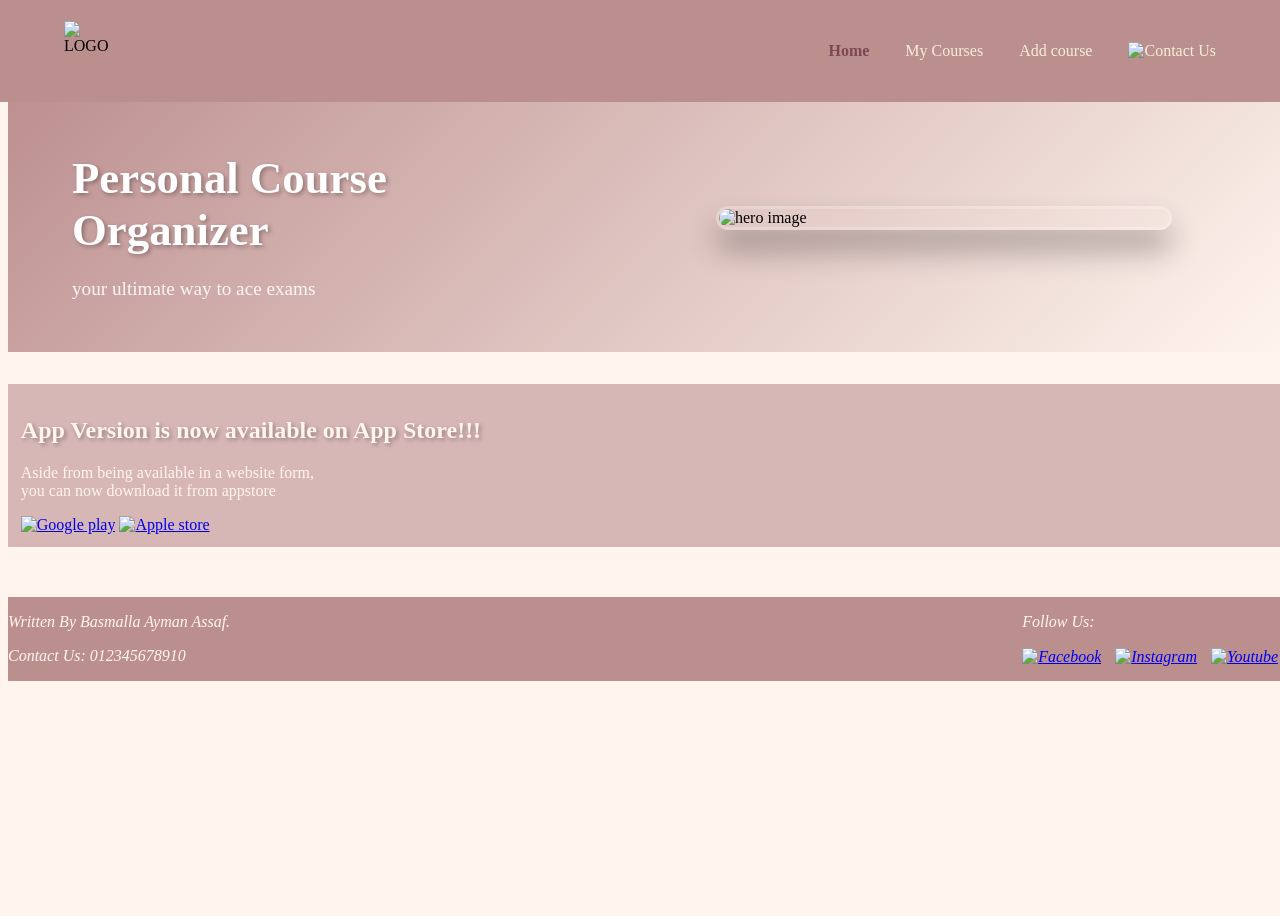
==== index.html @ 796ba41b "Add files via upload" ====
<!DOCTYPE html>
<html  lang="en">
    <head>
        <meta charset="UTF-8">
        <meta name="viewport" content="width=device-width, initial-scale=1.0">
        <title>Personal Course Organizer</title>
        <link rel="stylesheet" href="../style.css">
        <link rel="stylesheet" href="https://unpkg.com/boxicons@2.1.4/css/boxicons.min.css">
    </head>
    <body>
        <header class="logo_nav">
            
            <img class="logo" src="../images/logo.jpg" alt="LOGO">
            
            <input type="checkbox" id="check">
            <label for="check" class="icons">
                <i class='bx bx-menu' id="menu-icon"></i>
                <i class='bx bx-x' id="close-icon"></i>
                
            </label>

            <nav class="header-right">
                <a href ="index.html" class="active">Home</a>
                <a href="My_Courses.html">My Courses</a>
                <a href="Add_Course.html">Add course</a>
                <a href="Contact_Us.html"><img class="contact_icon" src="../images/contact_icon.png" alt="Contact Us"></a>
            </nav>
            
        </header>
        <main class="home">
            <section class="hero_section">
                <div class="hero_container">
                    <div class="hero_text">
                        <h1>Personal Course </br>Organizer</h1>
                        <p>your ultimate way to ace exams</p>
                    </div>
                    <div class="hero_image">
                        <img src="../images/hero_img.png" alt="hero image">
                    </div>
                </div>
            </section>
        
        </main>

        <aside>
            <header class="aside">
                <h2>App Version is now available on App Store!!!</h2>
            </header>
            <div class="aside_left">
                <p>Aside from being available in a website form,</br> you can now download it from appstore</p>
                <div class="app_stores">
                    <a href="https://share.google/JmNv4P9HxFJ4FN2KN"><img class="play_store" src="../images/play_store.png" alt="Google play"></a>
                    <a href="https://share.google/vWxZRWH3dYDXHcfO0"><img class="apple_store" src="../images/apple_store.png" alt="Apple store"></a>
                </div>
            </div>
        </aside>
        <footer>
            <address>
                <div class="f_left">
                    <p class="author">Written By Basmalla Ayman Assaf.<br></p>
                    <p class="contact">Contact Us: 012345678910</p>
                </div>

                <div class="right_f">
                    <p>Follow Us:</p>
                    <a href="https://share.google/08VZfMkIFkGEZpKng"><img src="../images/facebook.png" alt="Facebook"></a>
                    <a href="https://share.google/QwixwR7lSdvBLYtcf"><img src="../images/insta.png" alt="Instagram"></a>
                    <a href="https://share.google/lbvPqlp977PfM6CUU"><img src="../images/Youtube.png" alt="Youtube"></a>
                </div>
            </address>
        </footer>
    </body>
</html>
---- style.css ----
set/*ting a reset*/
*{
    margin:0;
    /*removing all the margins that are set by search
     engines like google chrome,firefox,etc..*/
     padding:0;
     text-decoration:none;
     list-style:none;
     /*to remove the bullets from the bullet of lists*/
}

body{
    font-family:Georgia, 'Times New Roman', Times, serif;
    height: auto;
    min-height: 100vh;
    width: 100%;
    overflow-x: hidden;
    /*this prevents horizontal scroll*/
    background-color: rgb(255, 245, 238);
    box-sizing: border-box;
    display: flex;
    flex-direction: column;
}

header.logo_nav{

    /*remove position:fixed; so content scrolls naturally*/
    position: fixed;
    padding:1.3rem 5%;
        /*giving it the padding so to bring the content inward and 
    prevent it from stucking at the edge of the screen, you should
    use padding(inner margin)not margins(outer margins)!!or else
     it might cause some errors*/
    /*I don't understand the previous part...*/
    display:flex;
    top:0;
    left:0;

    justify-content: space-between;
    /*the previous two steps were to spread the 
    content in the screen...
    but you might still notice that there happens to be
    no changes ,and the content still didn't spread across 
    the whole screen.. this's because we still didn't set 
    the width of header to cover the entire screen (i.e. 100%)*/
    width:100%;
    box-sizing: border-box;
    /*what does this prpoperty do??*/
    align-items: center;
    /*notice that now the nav contents (in the header)are 
    aligned at the middle of the logo,instead of being aligned 
    at the top of the logo*/
    background-color: #BC8F8F;
    z-index: 10000;
    /*why did we use it*/
}

img.logo{
    width: 60px;
    height:60px;
}

img.contact_icon{
    width: 60px;
    height:60px;
}
nav a{
   color: #F4EDDA;
    padding-left: 2rem;
    /*to leave spaces between the links..
    why didn't we use margins???*/
    font-weight: 500;
    text-decoration: none;
}

nav a:hover{
    color: #7A4854 ;
}


/*styling the active navigation link*/
nav a.active{
    color: #7a4854;
    font-weight:bold;
}

#check{
        display:none;
    }
    /*removes the check box */
.icons{
    position: absolute;
    font-size:2.8rem;
    color: #fff;
    display: none;
    right: 10%;
    cursor: pointer;

}

main.home{
    position: relative;
    /*remove fixed position so content scrolls naturally*/
    top: 0;
    width: 100%;
    margin-top: 0;
    background-color: rgb(255 245 238);
    margin-top: 75px;
}

.hero_section{
    width:100%;
    position: relative;
    margin-bottom: 2rem;
    background: linear-gradient(135deg, rgb(188 143 143),rgb(255 245 238));
}

.hero_container{
    max-width: 1300px;
    margin: 0 auto;
    display: flex;
    flex-wrap: wrap;
    align-items: center;
    justify-content: space-between;
    padding: 2rem 5%;
    gap: 2rem;
}


.hero_text{
    flex: 1;
    min-width: 260px;
    color: #fefefe;
}

.hero_text h1{
    font-size: 2.8rem;
    font-weight: bold;
    margin-bottom: 1rem;
    text-shadow: 2px 2px 4px rgba(0,0,0,0.3);
}
.hero_text p{
    font-size: 1.2rem;
    margin-bottom: 1rem;
    opacity: 0.9;
    line-height: 1.5;
}

.hero_image {
    flex: 1;
    min-width: 260px;
    display: flex;
    justify-content: center;
    align-items: center;
}

.hero_image img{
    width: 100%;
    max-width: 450px;
    border-radius: 20px;
    box-shadow:0 20px 30px rgba(0,0,0,0.3);
    object-fit: cover;
    border: 3px solid rgba(255,255,255,0.2);
}


main.my_courses{
    position: relative;
    width: 100%;
    margin-top: 75px;
    padding-bottom: 0;
    flex: 1;
    padding-top: 20px;
}

main h2{
    text-align: center;
    color: #7a4854;
}

table,th,td {
    border: 1px, solid, rgb(188,143,143);
    color: #bc8f8f;
    
}

table{
    width: 90%;
    max-width: 1200px;
    margin: 30px auto;
    height:20rem;
    background:#7A4854;
    border-radius: 16px;
    /*gave the table rounded edges*/
    overflow: hidden;
    /*this removed the remaining edges of the original regtangular table border*/
    box-shadow: 0 5px 15px rgba(0,0,0,0.1);
    margin-bottom: 0;
}

table tr:hover{
    background-color: #F4EDDA;
}

main.contact_us{
    position: relative;
    /*remove fixed position so content scrolls naturally*/
    top: 0;
    width: 100%;
    background-color: rgb(255 245 238);
    margin-top: 75px;
    flex:1;
    padding-top: 20px;
}

div.phone,div.social{
    text-align: center;
}
main.add_course{
    position: relative;
    /*remove fixed position so content scrolls naturally*/
    top: 0;
    width: 100%;
    background-color: rgb(255 245 238);
    margin-top: 75px;
    flex:1;
    color: #7c5f5f;
    padding-top: 20px;
}

header.add_courses{
    text-align: center;
}

form{
    color: #fff5ee;
    padding: 3%;
    background-color: #bc8f8f;
    width: 90%;
    max-width: 1200px;
    margin: 30px auto;
    height:20rem;
    border-radius: 16px;
    /*gave the table rounded edges*/
    overflow: hidden;
    /*this removed the remaining edges of the original regtangular table border*/
    box-shadow: 0 5px 15px rgba(0,0,0,0.1);
    margin-bottom: 0;
}
label{
    font-size: 20px;
}
input{
    width: 90%;
    height: 40px;
}
input#N{
    height: 60px;
}
div.button{
    display: flex;
    justify-content: center;
    text-align: center;
    padding-top: 10px;
}
aside{
    padding: 1%;
    background-color: #d7b6b6;
    color: #fff5ee;
}

header.aside h2{
    text-shadow: 2px 2px 4px rgba(0,0,0,0.3);
}

.play_store,.apple_store{
    width: 70px;
    height: 70px;
}

footer{
    position: relative;
    width:100%;
    background-color: #bc8f8f;
    color: #fff5ee;
    margin-top: 50px;
    bottom: 0;
    clear: both;
}

address{
    overflow: hidden;
}

.f_left{
    float: left;
}

.right_f{
    float: right;
}

.right_f a img{
    width: 30px;
    height: 30px;
    margin-right: 10px;
    vertical-align:middle;
}


@media only screen and (max-width: 800px){

    .icons{
        display: inline-flex;
    }

    #check:checked~.icons #menu-icon {
        display:none;
    }

    .icons #close-icon {
        display:none;
    }

    #check:checked~.icons #close-icon {
        display:block;
    }

    nav{
        position:absolute;
        top:100%;
        left:0;
        /*is the flex direction by default rows???*/
        background-color: #7a4854c1;
        width:100%;
        height:0;
        /*what's the difference between 100% & 100vw & fit content???*/
        
        /*display: flex;
        justify-content: center;
        (why not align-content:center only???)
        align-items:center;
        flex-direction: column;

        this was the steps made in the previous video that 
        didn't fit you because it appeared to use javascript...
        
        */
        overflow: hidden;
        /*so the navigation links move along with the white navigation background*/
        transition: .3s ease;
    }

    #check:checked~nav {
        height:17.7rem;
    }

    nav a{
        display: block;
        /*so items are no side to side but rather each
        item occupies a new line*/
        margin: 1.5rem 0;  
        /*(why is using padding in this case causes differences ) */ 
        font-size:1.2em;
        text-align: center;
    }

    nav a:hover{
        background-color: #f4eddaa9;
    }

    .hero_text h1{
        font-size: 2rem;
    }
    .hero_container{
        flex-direction: row;
        text-align: left;
        padding: 2rem 5%;
    }
    .hero_image img{
        float: right;
        max-width: 90%;
    }


    
}
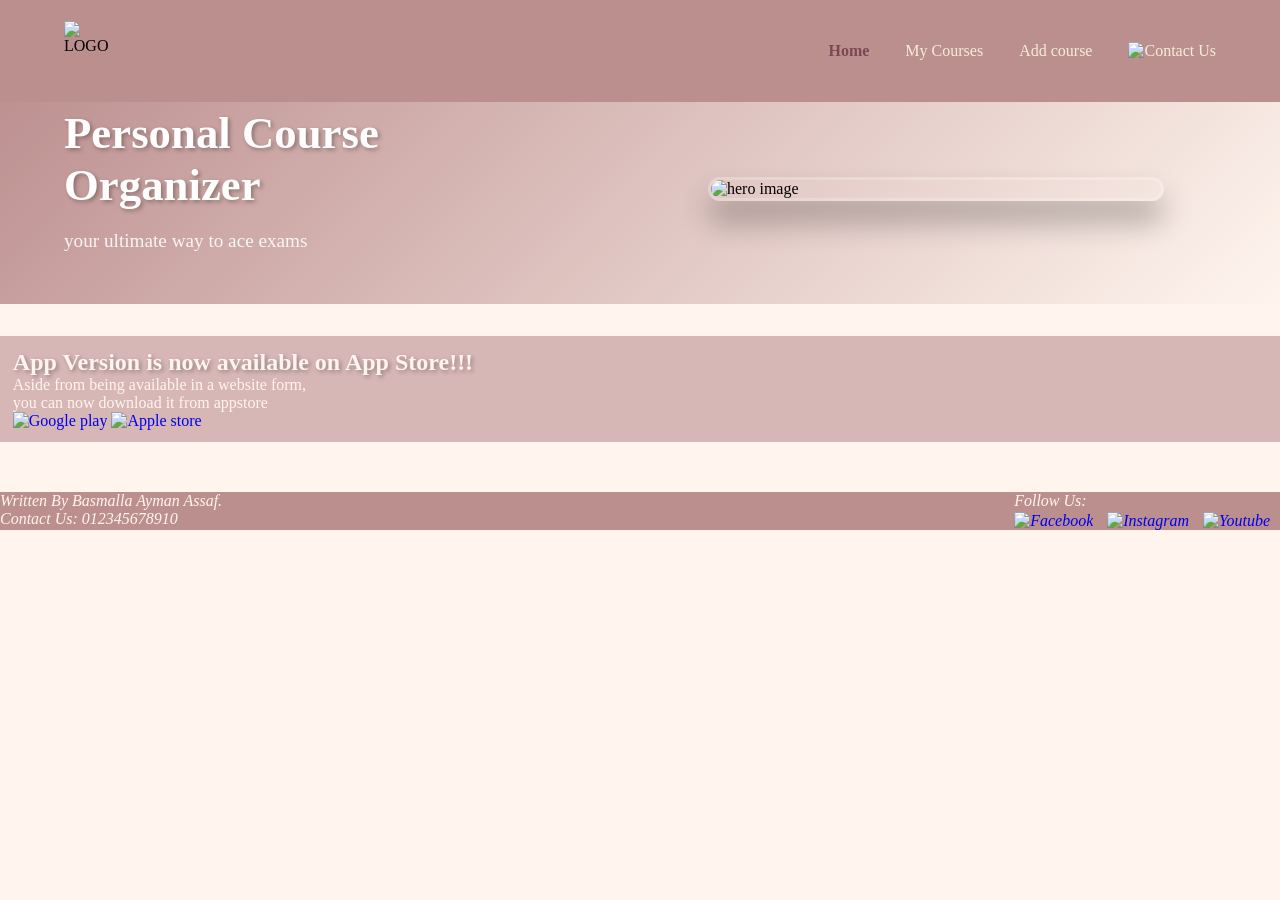
==== commit ae881e57: "Update index.html" ====
--- a/index.html
+++ b/index.html
@@ -4,7 +4,7 @@
         <meta charset="UTF-8">
         <meta name="viewport" content="width=device-width, initial-scale=1.0">
         <title>Personal Course Organizer</title>
-        <link rel="stylesheet" href="../style.css">
+        <link rel="stylesheet" href="style.css">
         <link rel="stylesheet" href="https://unpkg.com/boxicons@2.1.4/css/boxicons.min.css">
     </head>
     <body>
@@ -71,4 +71,4 @@
         </footer>
     </body>
 </html>
-   +   
--- a/style.css
+++ b/style.css
@@ -1,4 +1,4 @@
-set/*ting a reset*/
+
 *{
     margin:0;
     /*removing all the margins that are set by search
@@ -384,4 +384,4 @@
 
 
     
-}+}
